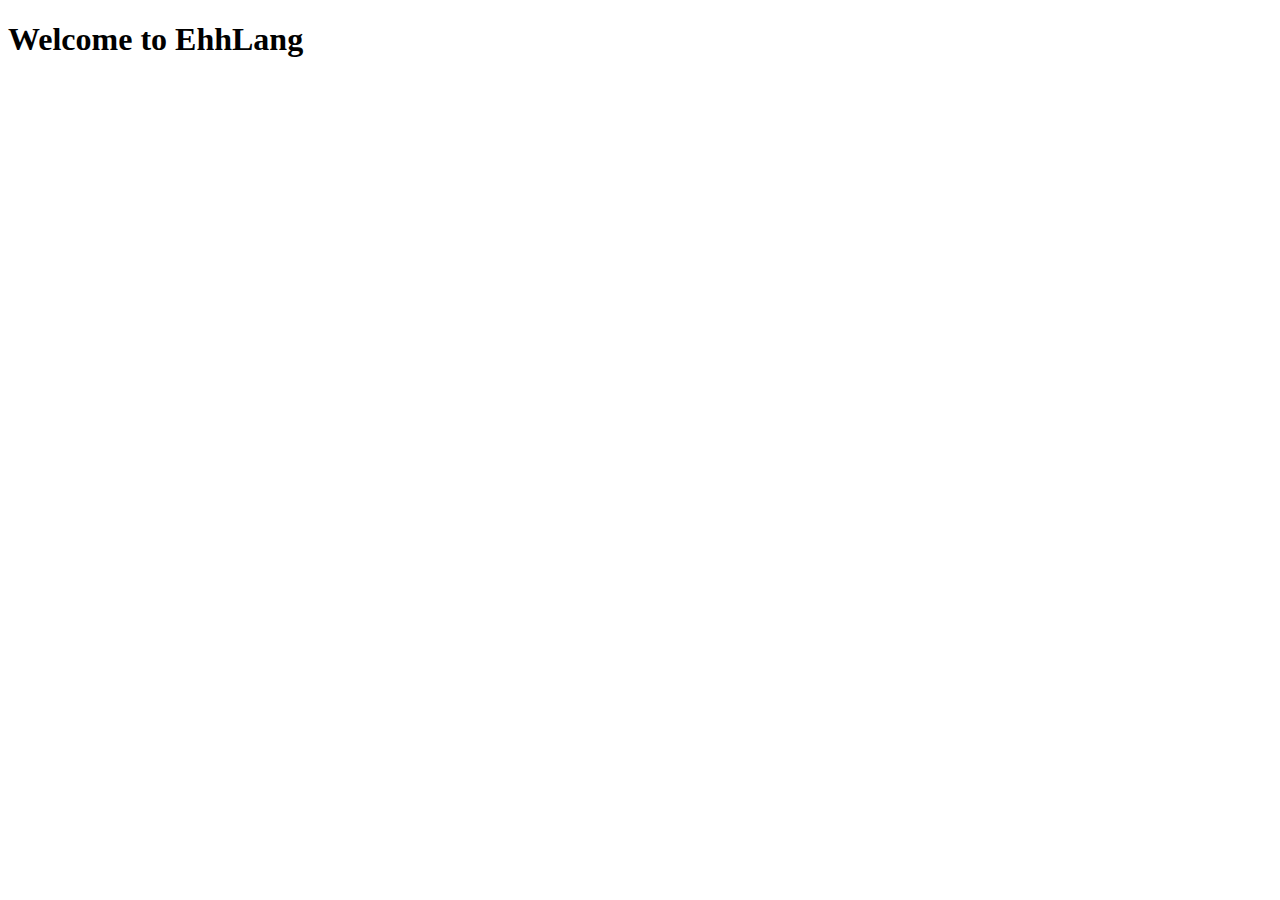
==== index.html @ bd417b49 "First Commit" ====
<!DOCTYPE html>
<html>
<head>
    <meta charset='utf-8'>
    <meta http-equiv='X-UA-Compatible' content='IE=edge'>
    <title>EhhLang</title>
    <meta name='viewport' content='width=device-width, initial-scale=1'>
<body>
    <h1>Welcome to EhhLang</h1>
</body>
</html>
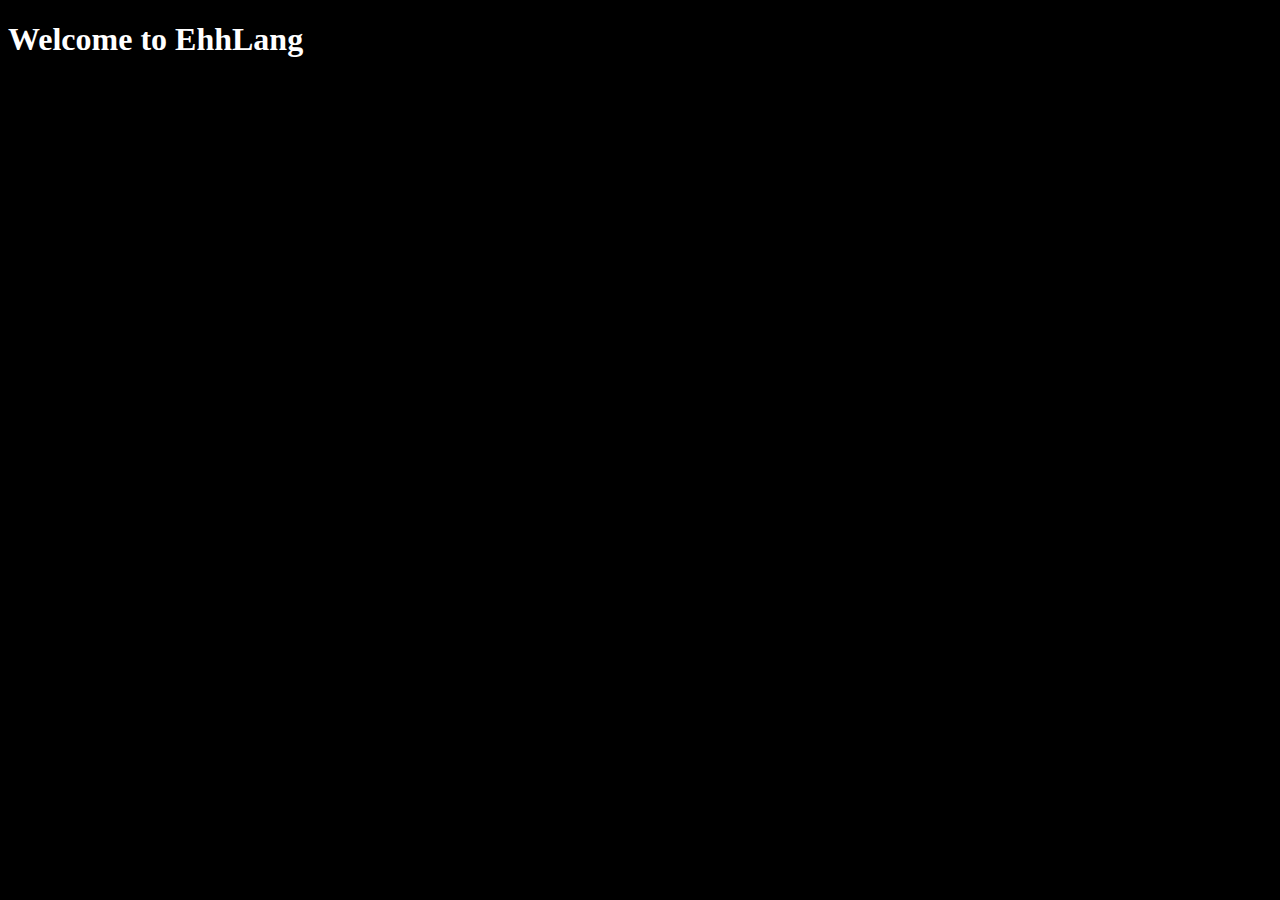
==== commit 2465a888: "dark theme" ====
--- a/index.html
+++ b/index.html
@@ -5,6 +5,7 @@
     <meta http-equiv='X-UA-Compatible' content='IE=edge'>
     <title>EhhLang</title>
     <meta name='viewport' content='width=device-width, initial-scale=1'>
+    <link rel="stylesheet" href="style.css">
 <body>
     <h1>Welcome to EhhLang</h1>
 </body>
--- a/style.css
+++ b/style.css
@@ -0,0 +1,7 @@
+body{
+    background-color: black;
+}
+
+h1{
+    color: white;
+}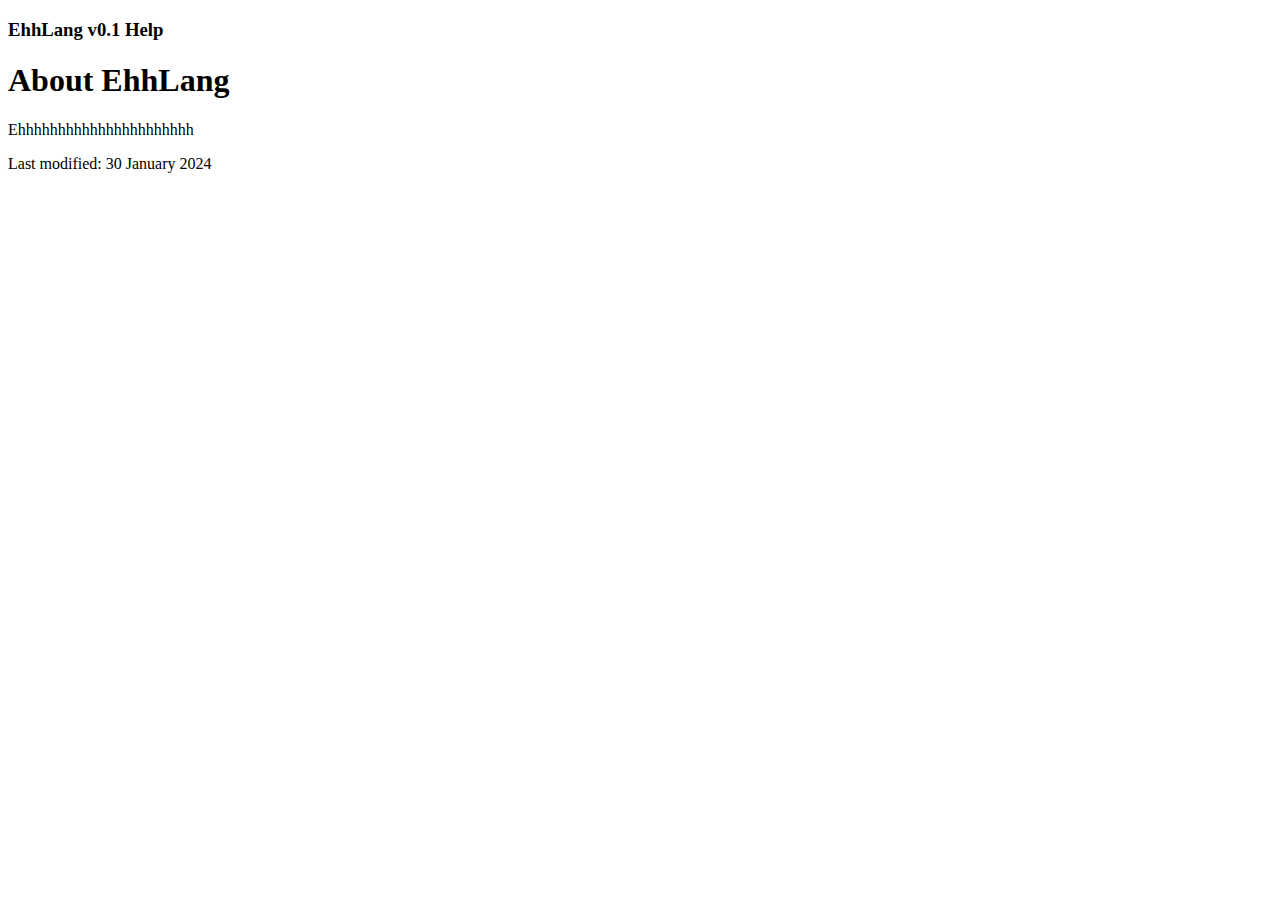
==== commit 33ed6205: "Test" ====
--- a/index.html
+++ b/index.html
@@ -1,12 +1,9 @@
 <!DOCTYPE html>
-<html>
-<head>
-    <meta charset='utf-8'>
-    <meta http-equiv='X-UA-Compatible' content='IE=edge'>
-    <title>EhhLang</title>
-    <meta name='viewport' content='width=device-width, initial-scale=1'>
-    <link rel="stylesheet" href="style.css">
-<body>
-    <h1>Welcome to EhhLang</h1>
-</body>
-</html>+<html lang="en-US">
+<meta charset="utf-8">
+<title>You will be redirected shortly</title>
+<meta http-equiv="refresh" content="0; url=ehhlang.html">
+<h1>Redirecting&hellip;</h1>
+<a href="ehhlang.html">Click here if you are not redirected.</a>
+<script>location = "ehhlang.html"</script>
+</html>
